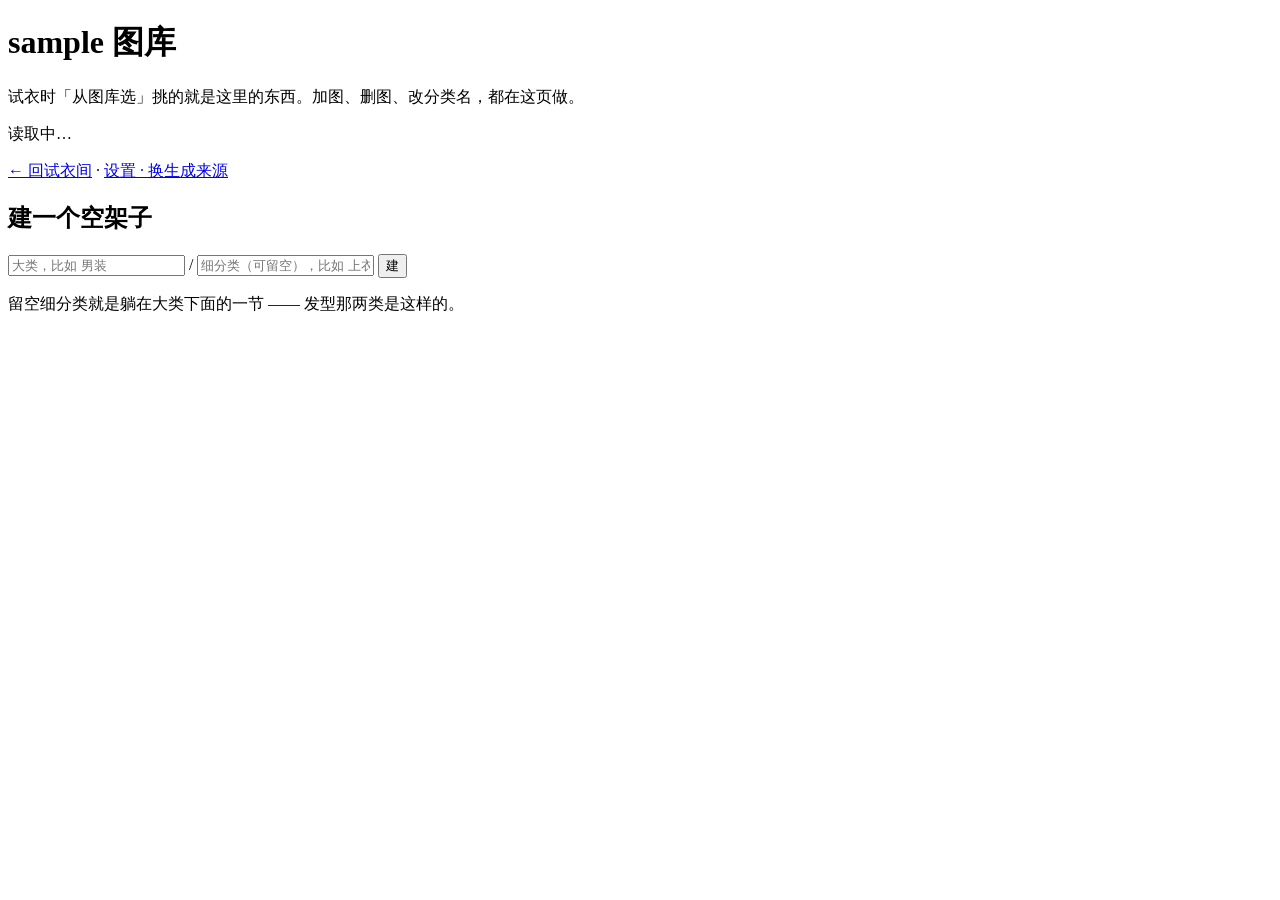
==== static/samples.html @ b756a46c "sample 图库管理页：加图、删图、建空架子、改类名、挪图 原先写的是"不做写入端，放文件比做后台便宜"——这条站不住：手机上没法往目录里放文件。  - 一个 move 端点同时管改大类名、改细分类" ====
<!doctype html>
<html lang="zh-CN">
<head>
<meta charset="utf-8">
<meta name="viewport" content="width=device-width, initial-scale=1">
<title>sample 图库 · 管理</title>
<link rel="stylesheet" href="static/style.css">
</head>
<body>

<header>
  <h1>sample 图库</h1>
  <p class="lede">试衣时「从图库选」挑的就是这里的东西。加图、删图、改分类名，都在这页做。</p>
  <p class="facts" id="tally">读取中…</p>
  <p class="jump"><a href="./">← 回试衣间</a> · <a href="settings">设置 · 换生成来源</a></p>
</header>

<main>
  <p class="hint" id="state"></p>

  <section class="lib-form">
    <h2>建一个空架子</h2>
    <form id="new-room">
      <input id="nr-group" list="group-names" placeholder="大类，比如 男装" autocomplete="off">
      <span class="slash">/</span>
      <input id="nr-sub" placeholder="细分类（可留空），比如 上衣" autocomplete="off">
      <button type="submit">建</button>
    </form>
    <p class="hint">留空细分类就是躺在大类下面的一节 —— 发型那两类是这样的。</p>
  </section>

  <div id="tree"></div>
</main>

<datalist id="group-names"></datalist>
<script src="static/samples.js"></script>
</body>
</html>
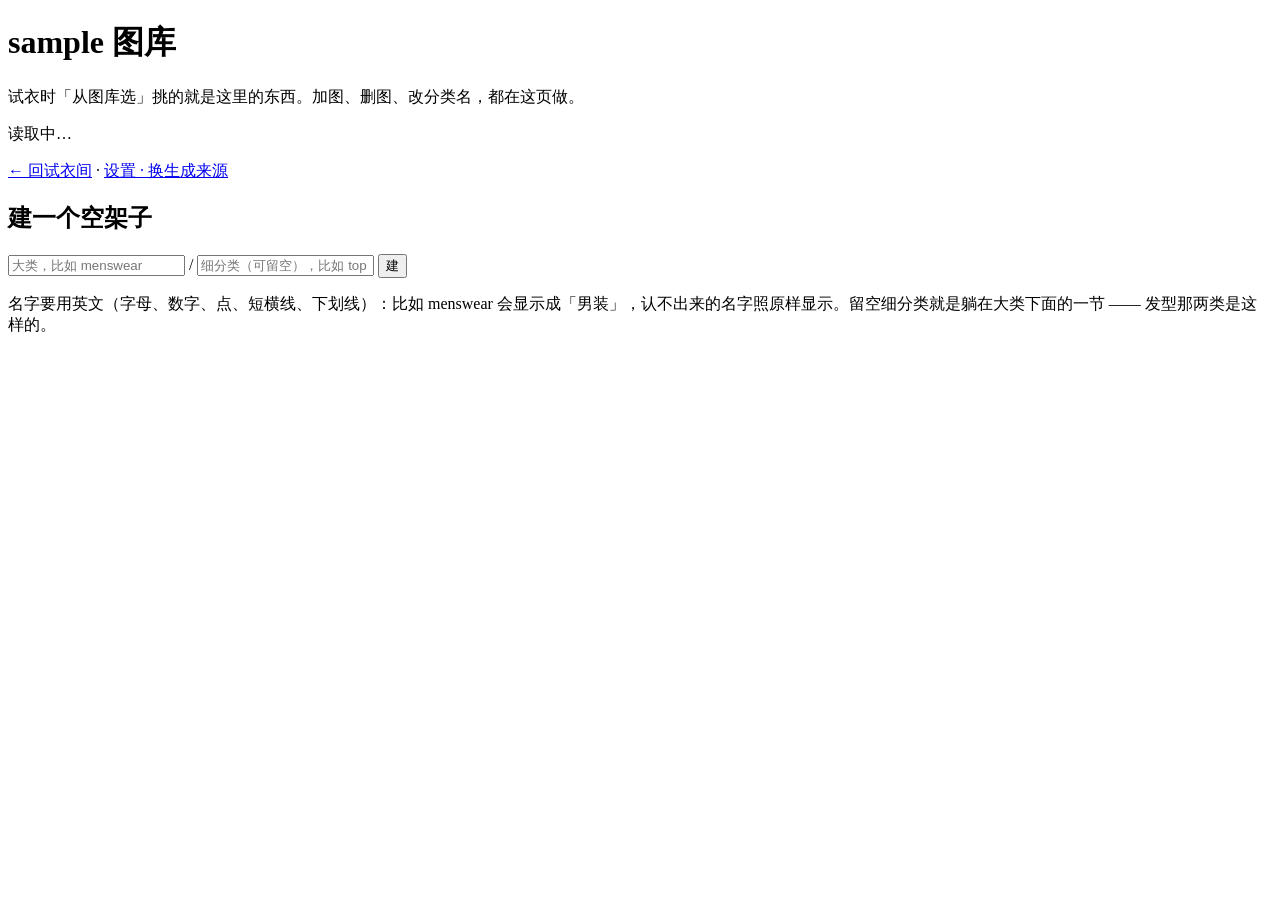
==== commit 7ab5cba2: "取景框藏不起来：作者样式盖过了 [hidden] `.frame` 自己写了 `display: flex`，浏览器的 `[hidden] { display: none }` 是用户代理样式， 盖不" ====
--- a/static/samples.html
+++ b/static/samples.html
@@ -21,12 +21,12 @@
   <section class="lib-form">
     <h2>建一个空架子</h2>
     <form id="new-room">
-      <input id="nr-group" list="group-names" placeholder="大类，比如 男装" autocomplete="off">
+      <input id="nr-group" list="group-names" placeholder="大类，比如 menswear" autocomplete="off">
       <span class="slash">/</span>
-      <input id="nr-sub" placeholder="细分类（可留空），比如 上衣" autocomplete="off">
+      <input id="nr-sub" placeholder="细分类（可留空），比如 top" autocomplete="off">
       <button type="submit">建</button>
     </form>
-    <p class="hint">留空细分类就是躺在大类下面的一节 —— 发型那两类是这样的。</p>
+    <p class="hint">名字要用英文（字母、数字、点、短横线、下划线）：比如 menswear 会显示成「男装」，认不出来的名字照原样显示。留空细分类就是躺在大类下面的一节 —— 发型那两类是这样的。</p>
   </section>
 
   <div id="tree"></div>
